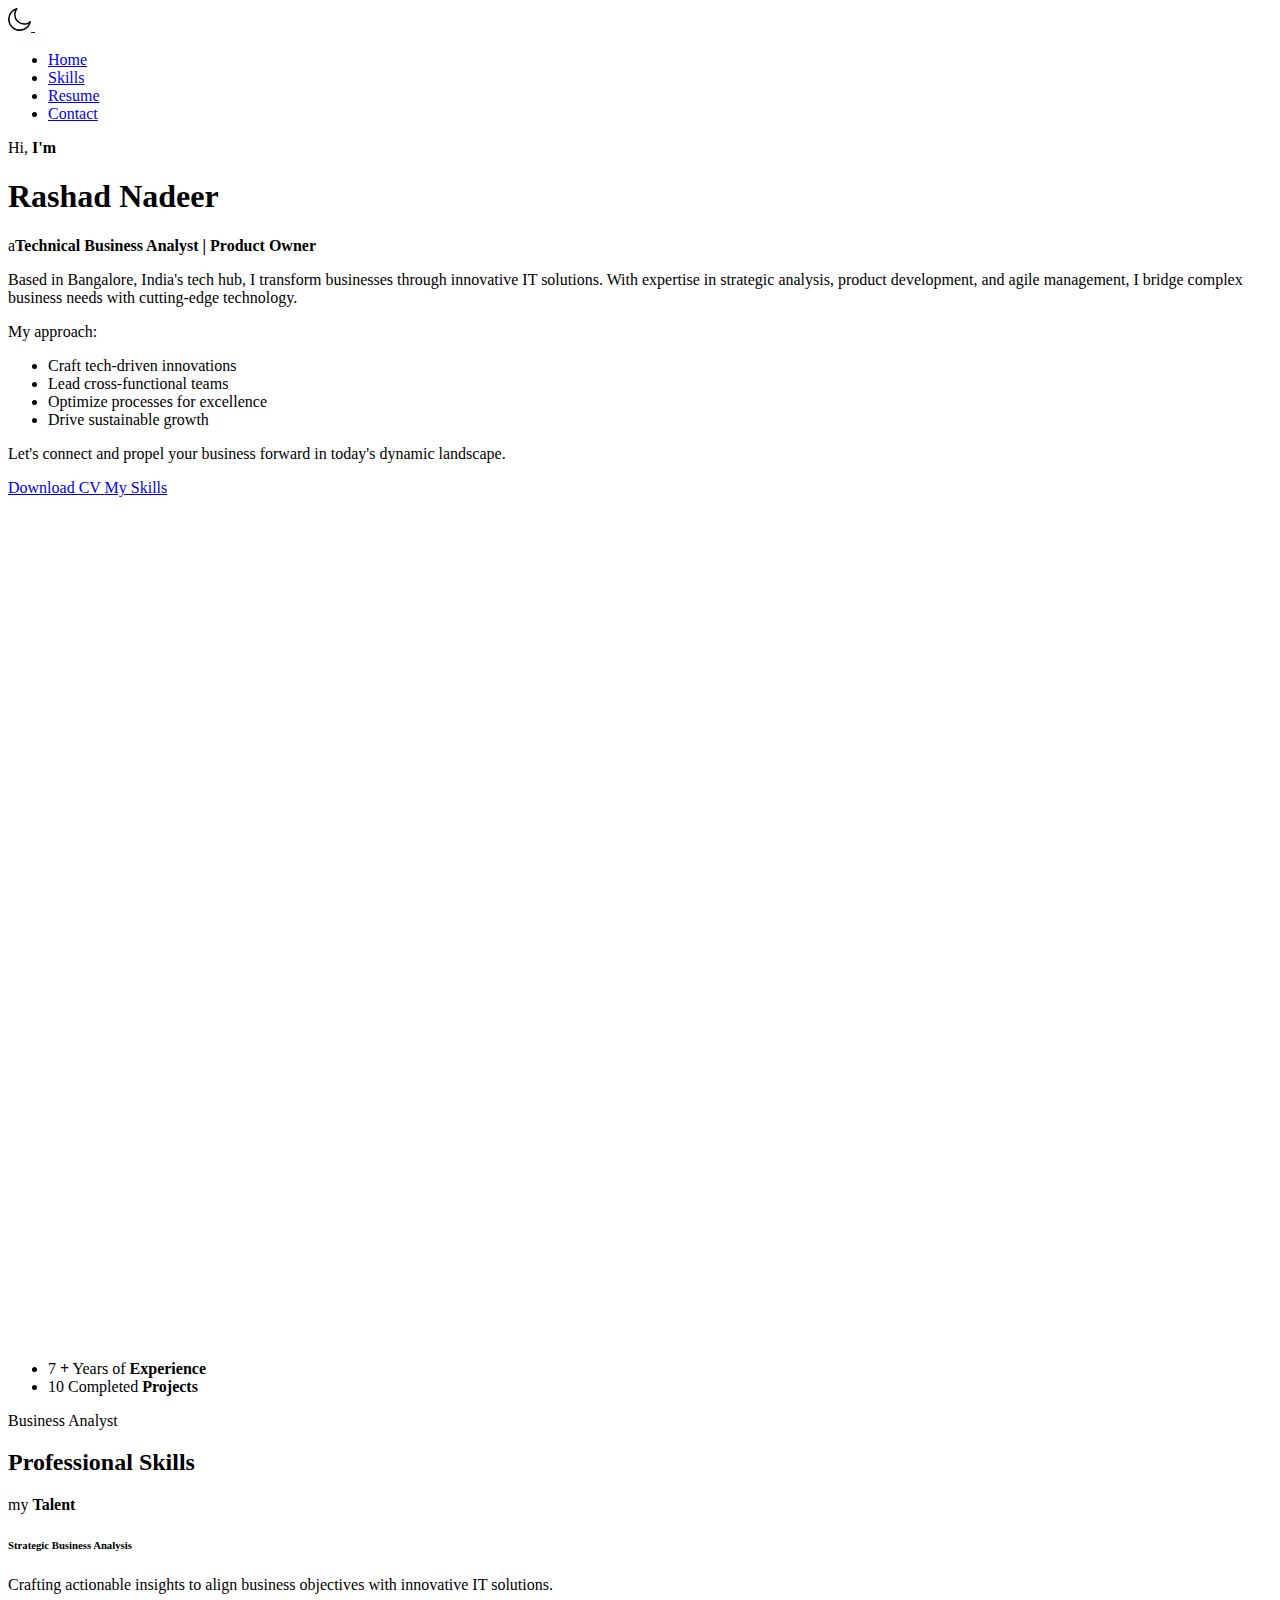
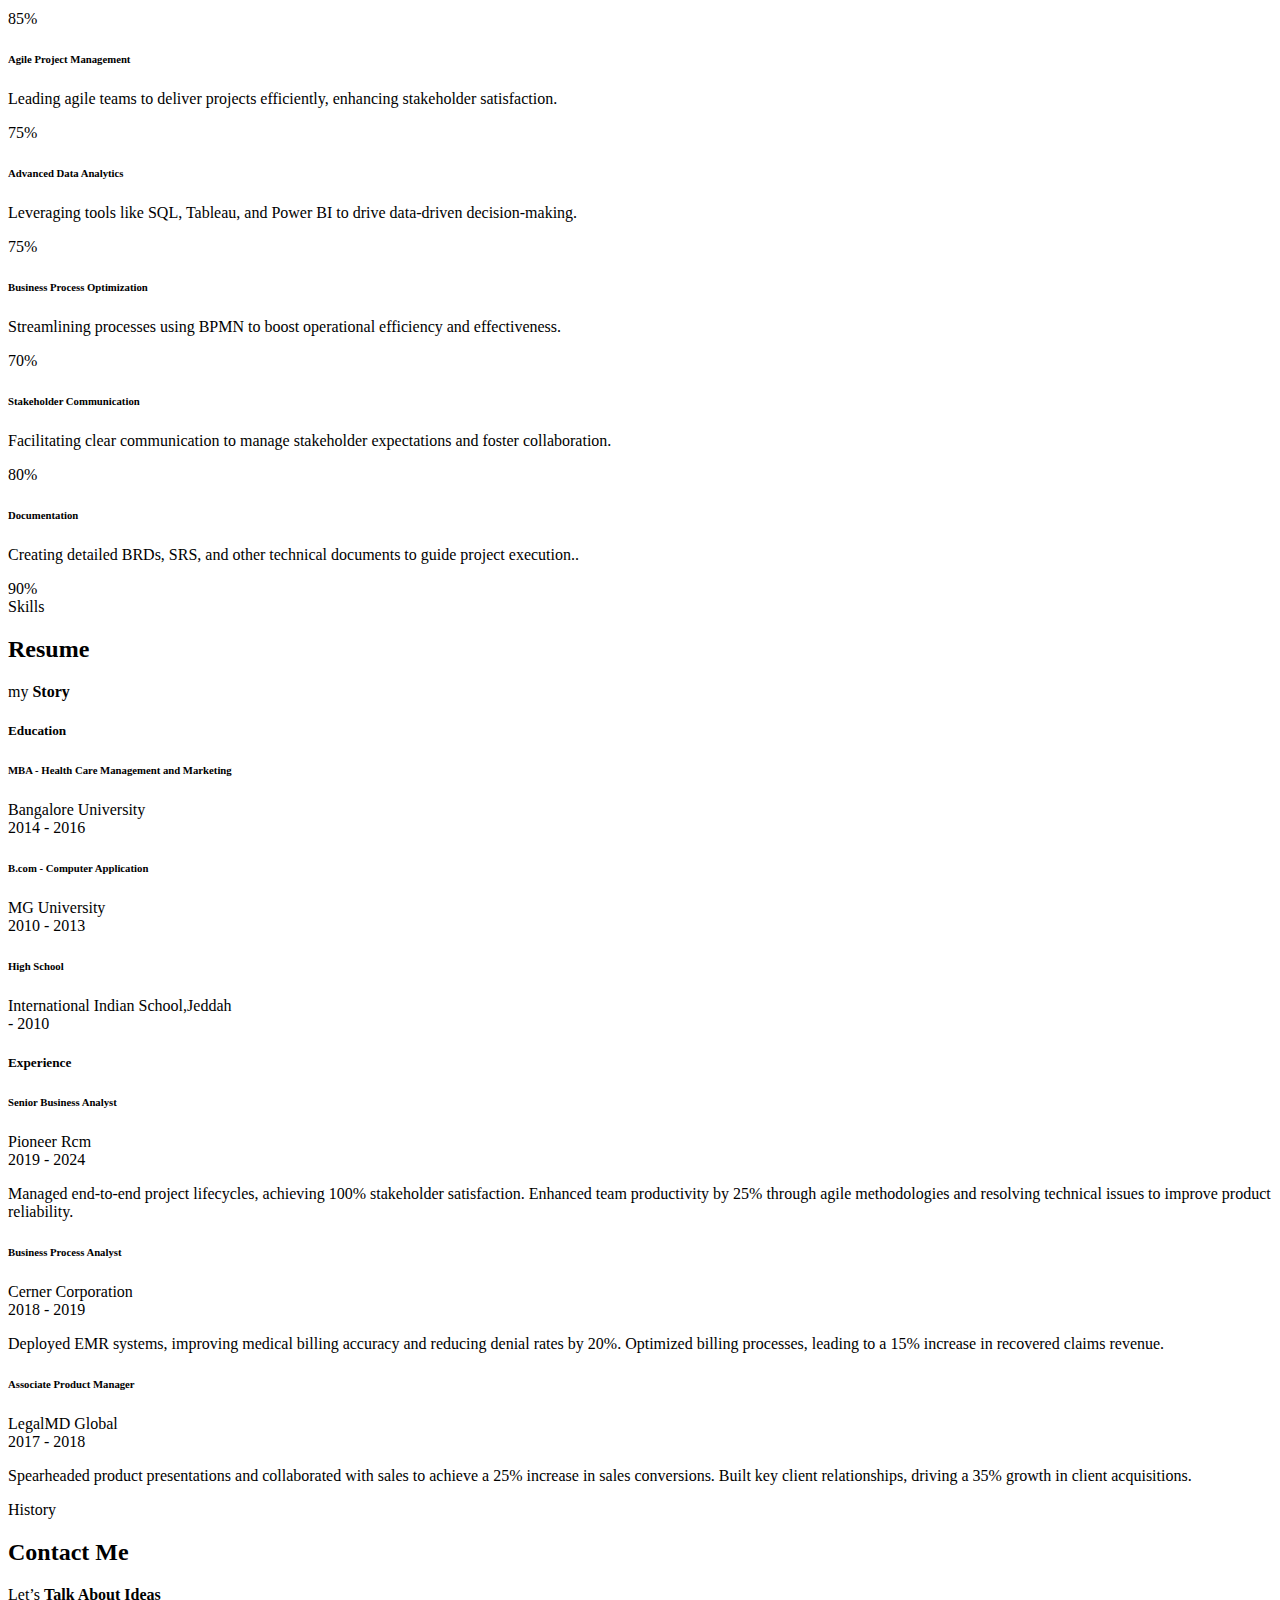
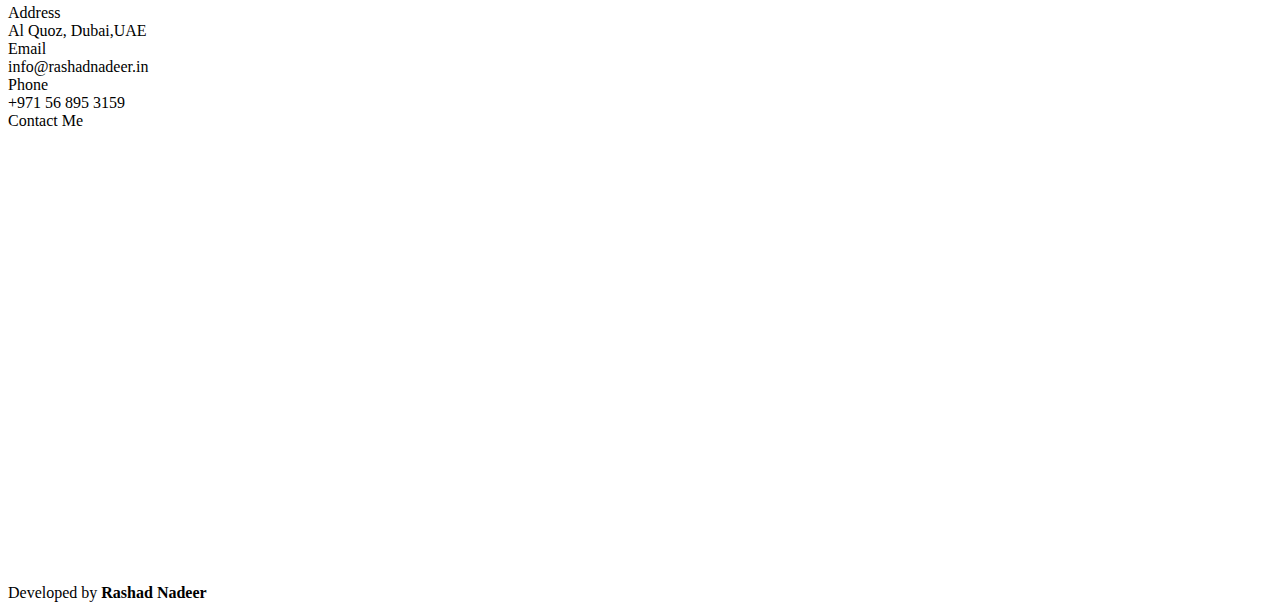
==== index.html @ 99585958 "Update index.html" ====
<!DOCTYPE html>
<html lang="en-US">
    <head>
        <!-- Meta Data -->
        <meta charset="UTF-8" />
        <meta http-equiv="X-UA-Compatible" content="IE=edge" />
        <meta name="viewport" content="width=device-width, initial-scale=1" />
		<meta name="google-site-verification" content="nrOxj96YKmZ3NoxPUbn6z-MeCSgBzSStvSXvukBNFK8" />
        <link
            rel="stylesheet"
            media="print"
            onload="this.onload=null;this.media='all';"
            id="ao_optimized_gfonts"
            href="https://fonts.googleapis.com/css?family=Jost%3A0%2C100%3B0%2C200%3B0%2C300%3B0%2C400%3B0%2C500%3B0%2C600%3B0%2C700%3B0%2C800%3B0%2C900%3B1%2C100%3B1%2C200%3B1%2C300%3B1%2C400%3B1%2C500%3B1%2C600%3B1%2C700%3B1%2C800%3B1%2C900%7CCaveat%3A400%3B500%3B600%3B700%7CRoboto%3A100%2C100italic%2C200%2C200italic%2C300%2C300italic%2C400%2C400italic%2C500%2C500italic%2C600%2C600italic%2C700%2C700italic%2C800%2C800italic%2C900%2C900italic%7CRoboto+Slab%3A100%2C100italic%2C200%2C200italic%2C300%2C300italic%2C400%2C400italic%2C500%2C500italic%2C600%2C600italic%2C700%2C700italic%2C800%2C800italic%2C900%2C900italic&amp;display=swap"
        />
        <link rel="profile" href="https://gmpg.org/xfn/11" />
        <link media="all" href="wp-content/cache/autoptimize/css/autoptimize_25d482dcd102f81dd9986758b4f0d419.css" rel="stylesheet" />
        <title>Rashad Nadeer - Senior Business Analyst | Product Owner | Dubai</title>
		<meta name="description" content="Rashad Nadeer is a leading Business Analyst in Bangalore, known for innovative solutions in data strategy and product development. Explore his journey and connect for collaboration." />
        <meta name="robots" content="max-image-preview:large" />
        <link href="https://fonts.gstatic.com/" crossorigin="anonymous" rel="preconnect" />
        <style id="classic-theme-styles-inline-css" type="text/css">
            /*! This file is auto-generated */
            .wp-block-button__link {
                color: #fff;
                background-color: #32373c;
                border-radius: 9999px;
                box-shadow: none;
                text-decoration: none;
                padding: calc(0.667em + 2px) calc(1.333em + 2px);
                font-size: 1.125em;
            }
            .wp-block-file__button {
                background: #32373c;
                color: #fff;
                text-decoration: none;
            }
        </style>
        <link rel="stylesheet" id="bslthms-advanced-btns-style-css" href="wp-content/Theme/advanced-btns/assets/style.css" type="text/css" media="all" />
        <link rel="stylesheet" id="elementor-post-7-css" href="wp-content/cache/autoptimize/css/autoptimize_single_4f865a00ffd3d82ce4476d03c33d5dc8.css" type="text/css" media="all" />
        <link rel="stylesheet" id="elementor-post-115-css" href="wp-content/cache/autoptimize/css/autoptimize_single_709d7c8305d66cae9bf28d0bc68e9b47.css" type="text/css" media="all" />
        <link rel="preconnect" href="https://fonts.gstatic.com/" crossorigin />
        <script type="text/javascript" src="wp-includes/js/jquery/jquery.min.js" id="jquery-core-js"></script>
        <link rel="EditURI" type="application/rsd+xml" title="RSD" href="xmlrpc0db0.php?rsd" />
        <meta name="generator" content="WordPress 6.3" />
        <link rel="canonical" href="index.html" />
        <link rel="shortlink" href="index.html" />
        <link rel="alternate" type="application/json+oembed" href="wp-json/oembed/1.0/embedfadd?url=https%3A%2F%2Frashadnadeer.in%2F" />
        <link rel="alternate" type="text/xml+oembed" href="wp-json/oembed/1.0/embed6e47?url=https%3A%2F%2Frashadnadeer.in%2F&amp;format=xml" />
        <meta name="description" content="Rashad Nadeer - Business Analyst" />
        <style></style>
        <meta name="generator" content="Elementor 3.15.3; features: e_dom_optimization, e_optimized_assets_loading, additional_custom_breakpoints; settings: css_print_method-external, google_font-enabled, font_display-auto" />
        <link rel="icon" href="wp-content/uploads/2023/04/cropped-ms-icon-310x310-1-32x32.png" sizes="32x32" />
        <link rel="icon" href="wp-content/uploads/2023/04/cropped-ms-icon-310x310-1-192x192.png" sizes="192x192" />
        <link rel="apple-touch-icon" href="wp-content/uploads/2023/04/cropped-ms-icon-310x310-1-180x180.png" />
        <meta name="msapplication-TileImage" content="https://rashadnadeer.in/wp-content/uploads/2023/04/cropped-ms-icon-310x310-1-270x270.png" />
    </head>
    <body class="home page-template page-template-template-layout-builder page-template-template-layout-builder-php page page-id-115 light-skin elementor-default elementor-kit-7 elementor-page elementor-page-115">
        <div class="container-page">
            <!-- Header -->
			  <div style="position: absolute; left: -9999px;">
                <a href="https://www.linkedin.com/in/rashadnadeer/" target="_blank" rel="noopener noreferrer">Connect with me on LinkedIn</a>
                <a href="https://www.facebook.com/rashad.nadeer1/" target="_blank" rel="noopener noreferrer">Connect with me on Facebook</a>
                <a href="https://www.instagram.com/rashad.nadeer/" target="_blank" rel="noopener noreferrer">Connect with me on Instagram</a>
                <a href="https://x.com/rashad_nadeer" target="_blank" rel="noopener noreferrer">Connect with me on X</a>
            </div>
            <header class="header">
                <div class="header__builder">
                    <div data-elementor-type="wp-post" data-elementor-id="91" class="elementor elementor-91">
                        <section
                            class="elementor-section elementor-top-section elementor-element elementor-element-852e3c9 elementor-section-content-middle elementor-section-full_width elementor-section-height-default elementor-section-height-default"
                            data-id="852e3c9"
                            data-element_type="section"
                        >
                            <div class="elementor-container elementor-column-gap-no">
                                <div class="elementor-column elementor-col-50 elementor-top-column elementor-element elementor-element-ab1238c" data-id="ab1238c" data-element_type="column">
                                    <div class="elementor-widget-wrap elementor-element-populated">
                                        <div class="elementor-element elementor-element-6b2395b elementor-widget elementor-widget-image" data-id="6b2395b" data-element_type="widget" data-widget_type="image.default">
                                            <div class="elementor-widget-container">
                                                <a href="index.html">
                                                    <noscript><img decoding="async" width="228" height="38" src="wp-content/uploads/2021/11/logo2.png" class="attachment-full size-full wp-image-1170" alt="" /></noscript>
                                                </a>
                                            </div>
                                        </div>
                                    </div>
                                </div>
                                <div class="elementor-column elementor-col-50 elementor-top-column elementor-element elementor-element-2c253e3" data-id="2c253e3" data-element_type="column">
                                    <div class="elementor-widget-wrap elementor-element-populated">
                                        <div
                                            class="elementor-element elementor-element-c48ea9c elementor-widget elementor-widget-luique-header-menu"
                                            data-id="c48ea9c"
                                            data-element_type="widget"
                                            data-widget_type="luique-header-menu.default"
                                        >
                                            <div class="elementor-widget-container">
                                                <!-- switcher btn -->
                                                <a href="#" class="switcher-btn">
                                                    <span class="sw-before">
                                                        <svg xmlns="http://www.w3.org/2000/svg" width="23" height="23" viewBox="0 0 23 23">
                                                            <path
                                                                id="Dark_Theme"
                                                                data-name="Dark Theme"
                                                                fill="#000"
                                                                d="M1759.46,111.076a0.819,0.819,0,0,0-.68.147,8.553,8.553,0,0,1-2.62,1.537,8.167,8.167,0,0,1-2.96.531,8.655,8.655,0,0,1-8.65-8.682,9.247,9.247,0,0,1,.47-2.864,8.038,8.038,0,0,1,1.42-2.54,0.764,0.764,0,0,0-.12-1.063,0.813,0.813,0,0,0-.68-0.148,11.856,11.856,0,0,0-6.23,4.193,11.724,11.724,0,0,0,1,15.387,11.63,11.63,0,0,0,19.55-5.553A0.707,0.707,0,0,0,1759.46,111.076Zm-4.5,6.172a10.137,10.137,0,0,1-14.29-14.145,10.245,10.245,0,0,1,3.38-2.836c-0.14.327-.29,0.651-0.41,1.006a9.908,9.908,0,0,0-.56,3.365,10.162,10.162,0,0,0,10.15,10.189,9.776,9.776,0,0,0,3.49-.62,11.659,11.659,0,0,0,1.12-.473A10.858,10.858,0,0,1,1754.96,117.248Z"
                                                                transform="translate(-1737 -98)"
                                                            />
                                                        </svg>
                                                    </span>
                                                    <span class="sw-after">
                                                        <svg xmlns="http://www.w3.org/2000/svg" width="22.22" height="22.313" viewBox="0 0 22.22 22.313">
                                                            <path
                                                                id="Light_Theme"
                                                                data-name="Light Theme"
                                                                fill="#fff"
                                                                d="M1752.49,105.511a5.589,5.589,0,0,0-3.94-1.655,5.466,5.466,0,0,0-3.94,1.655,5.61,5.61,0,0,0,3.94,9.566,5.473,5.473,0,0,0,3.94-1.653,5.643,5.643,0,0,0,1.65-3.957A5.516,5.516,0,0,0,1752.49,105.511Zm-1.06,6.85a4.1,4.1,0,0,1-5.76,0,4.164,4.164,0,0,1,0-5.788A4.083,4.083,0,0,1,1751.43,112.361Zm7.47-3.662h-2.27a0.768,0.768,0,0,0,0,1.536h2.27A0.768,0.768,0,0,0,1758.9,108.7Zm-10.35,8.12a0.777,0.777,0,0,0-.76.769v2.274a0.777,0.777,0,0,0,.76.767,0.786,0.786,0,0,0,.77-0.767v-2.274A0.786,0.786,0,0,0,1748.55,116.819Zm7.85-.531-1.62-1.624a0.745,0.745,0,0,0-1.06,0,0.758,0.758,0,0,0,0,1.063l1.62,1.625a0.747,0.747,0,0,0,1.06,0A0.759,0.759,0,0,0,1756.4,116.288ZM1748.55,98.3a0.777,0.777,0,0,0-.76.768v2.273a0.778,0.778,0,0,0,.76.768,0.787,0.787,0,0,0,.77-0.768V99.073A0.786,0.786,0,0,0,1748.55,98.3Zm7.88,3.278a0.744,0.744,0,0,0-1.06,0l-1.62,1.624a0.758,0.758,0,0,0,0,1.063,0.745,0.745,0,0,0,1.06,0l1.62-1.624A0.758,0.758,0,0,0,1756.43,101.583Zm-15.96,7.116h-2.26a0.78,0.78,0,0,0-.77.768,0.76,0.76,0,0,0,.77.768h2.26A0.768,0.768,0,0,0,1740.47,108.7Zm2.88,5.965a0.745,0.745,0,0,0-1.06,0l-1.62,1.624a0.759,0.759,0,0,0,0,1.064,0.747,0.747,0,0,0,1.06,0l1.62-1.625A0.758,0.758,0,0,0,1743.35,114.664Zm0-11.457-1.62-1.624a0.744,0.744,0,0,0-1.06,0,0.758,0.758,0,0,0,0,1.063l1.62,1.624a0.745,0.745,0,0,0,1.06,0A0.758,0.758,0,0,0,1743.35,103.207Z"
                                                                transform="translate(-1737.44 -98.313)"
                                                            />
                                                        </svg>
                                                    </span>
                                                </a>
                                                <!-- menu btn -->
                                                <a href="#" class="menu-btn"><span></span><span></span></a>
                                                <!-- Menu Full Overlay -->
                                                <div class="menu-full-overlay">
                                                    <div class="menu-full-container">
                                                        <div class="container">
                                                            <div class="row">
                                                                <div class="col-xs-12 col-sm-12 col-md-12 col-lg-12">
                                                                    <!-- menu full -->
                                                                    <div class="menu-full">
                                                                        <ul id="menu-main-menu" class="menu-full">
                                                                            <li id="menu-item-606" class="menu-item menu-item-type-custom menu-item-object-custom current-menu-item current_page_item">
                                                                                <a class="splitting-text-anim-2" data-splitting="chars" href="index.html">Home</a>
                                                                            </li>
                                                                            <li id="menu-item-1938" class="menu-item menu-item-type-custom menu-item-object-custom current-menu-item current_page_item">
                                                                                <a class="splitting-text-anim-2" data-splitting="chars" href="index.html#skills-section">Skills</a>
                                                                            </li>
                                                                            <li id="menu-item-607" class="menu-item menu-item-type-custom menu-item-object-custom current-menu-item current_page_item">
                                                                                <a class="splitting-text-anim-2" data-splitting="chars" href="index.html#resume-section">Resume</a>
                                                                            </li>
                                                                            <li id="menu-item-611" class="menu-item menu-item-type-custom menu-item-object-custom current-menu-item current_page_item">
                                                                                <a class="splitting-text-anim-2" data-splitting="chars" href="index.html#contact-section">Contact</a>
                                                                            </li>
                                                                        </ul>
                                                                    </div>                                                                 
                                                                    <div class="v-line-block"><span></span></div>
                                                                </div>
                                                            </div>
                                                        </div>
                                                    </div>
                                                    <div class="menu-overlay"></div>
                                                </div>
                                            </div>
                                        </div>
                                    </div>
                                </div>
                            </div>
                        </section>
                    </div>
                </div>
            </header>
            <!-- Wrapper -->
            <div class="wrapper">
                <div id="post-115" class="post-115 page type-page status-publish hentry">
                    <div data-elementor-type="wp-page" data-elementor-id="115" class="elementor elementor-115">
                        <section
                            class="elementor-section elementor-top-section elementor-element elementor-element-5928fe4 elementor-section-height-min-height elementor-section-content-middle lui-gradient-top elementor-section-boxed elementor-section-height-default elementor-section-items-middle"
                            data-id="5928fe4"
                            data-element_type="section"
                            id="started-section"
                        >
                            <div class="elementor-container elementor-column-gap-default">
                                <div class="elementor-column elementor-col-100 elementor-top-column elementor-element elementor-element-f7cb440" data-id="f7cb440" data-element_type="column">
                                    <div class="elementor-widget-wrap elementor-element-populated">
                                        <div
                                            class="elementor-element elementor-element-e6ecb78 v-line v-line-left elementor-widget elementor-widget-luique-hero-image"
                                            data-id="e6ecb78"
                                            data-element_type="widget"
                                            data-widget_type="luique-hero-image.default"
                                        >
                                            <div class="elementor-widget-container">
                                                <!-- Section Hero Started -->
                                                <div class="section hero-started">
                                                    <div class="content scrolla-element-anim-1 scroll-animate" data-animate="active">
                                                        <div class="titles">
                                                            <div class="lui-subtitle">
                                                                <span> Hi, <b>I'm</b> </span>
                                                            </div>
                                                            <h1 class="title splitting-text-anim-1 scroll-animate" data-splitting="chars" data-animate="active">
                                                                <span> <b>Rashad</b> Nadeer </span>
                                                            </h1>
                                                            <div class="label lui-subtitle">a<strong>Technical Business Analyst | Product Owner</strong></div>
                                                        </div>
																<div class="description">
																<p>
																	Based in Bangalore, India's tech hub, I transform businesses through innovative IT solutions. With expertise in strategic analysis, product development, and agile management, I bridge complex business needs with cutting-edge technology.
																</p>
																<p>
																	My approach:
																</p>
																<ul>
																	<li>Craft tech-driven innovations</li>
																	<li>Lead cross-functional teams</li>
																	<li>Optimize processes for excellence</li>
																	<li>Drive sustainable growth</li>
																</ul>
																<p>
																	Let's connect and propel your business forward in today's dynamic landscape.
																</p>
															</div>
																<div class="bts">
                                                            <a target="_blank" href="wp-content/uploads/2022/10/Rashad Nadeer_Business Analyst_Resume_7yrs.pdf" class="btn"> <span>Download CV</span> </a>
                                                            <a href="#skills-section" class="btn-lnk"> My Skills </a>
                                                        </div>
                                                    </div>
                                                    <div class="slide scrolla-element-anim-1 scroll-animate" data-animate="active">
                                                        <noscript><img decoding="async" src="wp-content/uploads/2022/09/profile2.png" alt="&lt;b&gt;Zoé&lt;/b&gt; Miller" /></noscript>
                                                        <img
                                                            class="lazyload"
                                                            decoding="async"
                                                            src="data:image/svg+xml,%3Csvg%20xmlns=%22http://www.w3.org/2000/svg%22%20viewBox=%220%200%20210%20140%22%3E%3C/svg%3E"
                                                            data-src="wp-content/uploads/2022/09/profile2.png"
                                                            alt="&lt;b&gt;Zoé&lt;/b&gt; Miller"
                                                        />
                                                        <span class="circle circle-1"></span>
                                                        <span
                                                            class="lazyload circle img-1"
                                                            data-bg="https://rashadnadeer.in/wp-content/uploads/2022/09/pat-1.png"
                                                            style="background-image: url(data:image/svg+xml,%3Csvg%20xmlns=%22http://www.w3.org/2000/svg%22%20viewBox=%220%200%20500%20300%22%3E%3C/svg%3E);"
                                                        ></span>
                                                        <span
                                                            class="lazyload circle img-2"
                                                            data-bg="https://rashadnadeer.in/wp-content/uploads/2022/09/pat-2.png"
                                                            style="background-image: url(data:image/svg+xml,%3Csvg%20xmlns=%22http://www.w3.org/2000/svg%22%20viewBox=%220%200%20500%20300%22%3E%3C/svg%3E);"
                                                        ></span>
                                                        <span
                                                            class="lazyload circle img-3"
                                                            data-bg="https://rashadnadeer.in/wp-content/uploads/2022/09/pat-2.png"
                                                            style="background-image: url(data:image/svg+xml,%3Csvg%20xmlns=%22http://www.w3.org/2000/svg%22%20viewBox=%220%200%20500%20300%22%3E%3C/svg%3E);"
                                                        ></span>
                                                        <div class="info-list">
                                                            <ul>
                                                                <li>
                                                                    <span class="num">7 <strong>+</strong></span> <span class="value">Years of <strong>Experience</strong></span>
                                                                </li>
                                                                <li>
                                                                    <span class="num">10</span> <span class="value">Completed <strong>Projects</strong></span>
                                                                </li>
                                                            </ul>
                                                        </div>
                                                    </div>
                                                </div>
                                            </div>
                                        </div>
                                        <div
                                            class="elementor-element elementor-element-1d7818b elementor-absolute elementor-widget elementor-widget-luique-bgtitle"
                                            data-id="1d7818b"
                                            data-element_type="widget"
                                            data-settings='{"_position":"absolute"}'
                                            data-widget_type="luique-bgtitle.default"
                                        >
                                            <div class="elementor-widget-container">
                                                <div class="lui-bgtitle"><span> Business Analyst </span></div>
                                            </div>
                                        </div>
                                    </div>
                                </div>
                            </div>
                        </section>
						<section
                            class="elementor-section elementor-top-section elementor-element elementor-element-c5eed56 elementor-section-full_width lui-gradient-center elementor-section-height-default elementor-section-height-default"
                            data-id="c5eed56"
                            data-element_type="section"
                            id="skills-section"
                        >
                            <div class="elementor-container elementor-column-gap-no">
                                <div class="elementor-column elementor-col-100 elementor-top-column elementor-element elementor-element-b550ade" data-id="b550ade" data-element_type="column">
                                    <div class="elementor-widget-wrap elementor-element-populated">
                                        <section
                                            class="elementor-section elementor-inner-section elementor-element elementor-element-5679044 elementor-section-boxed elementor-section-height-default elementor-section-height-default"
                                            data-id="5679044"
                                            data-element_type="section"
                                        >
                                            <div class="elementor-container elementor-column-gap-default">
                                                <div class="elementor-column elementor-col-100 elementor-inner-column elementor-element elementor-element-e1e8420" data-id="e1e8420" data-element_type="column">
                                                    <div class="elementor-widget-wrap elementor-element-populated">
                                                        <div
                                                            class="elementor-element elementor-element-1d04a55 elementor-widget elementor-widget-luique-section-heading"
                                                            data-id="1d04a55"
                                                            data-element_type="widget"
                                                            data-widget_type="luique-section-heading.default"
                                                        >
                                                            <div class="elementor-widget-container">
                                                                <!-- Section Heading -->
                                                                <div class="m-titles">
                                                                    <h2 class="m-title splitting-text-anim-1 scroll-animate" data-splitting="words" data-animate="active"><span> Professional Skills </span></h2>
                                                                    <div class="m-subtitle splitting-text-anim-1 scroll-animate" data-splitting="words" data-animate="active">
                                                                        <span> my <b>Talent</b> </span>
                                                                    </div>
                                                                </div>
                                                            </div>
                                                        </div>
                                                    </div>
                                                </div>
                                            </div>
                                        </section>
                                        <section
                                            class="elementor-section elementor-inner-section elementor-element elementor-element-6f48272 v-line v-line-left elementor-section-boxed elementor-section-height-default elementor-section-height-default"
                                            data-id="6f48272"
                                            data-element_type="section"
                                        >
                                            <div class="elementor-container elementor-column-gap-custom">
                                                <div class="elementor-column elementor-col-33 elementor-inner-column elementor-element elementor-element-2fe5eab" data-id="2fe5eab" data-element_type="column">
                                                    <div class="elementor-widget-wrap elementor-element-populated">
                                                        <div
                                                            class="elementor-element elementor-element-acf98dc elementor-widget elementor-widget-luique-skills"
                                                            data-id="acf98dc"
                                                            data-element_type="widget"
                                                            data-widget_type="luique-skills.default"
                                                        >
                                                            <div class="elementor-widget-container">
                                                                <!-- Skills -->
                                                                <div class="skills-items">
																	<div class="skills-item scrolla-element-anim-1 scroll-animate" data-animate="active">
																		<h6 class="name"><span> Strategic Business Analysis </span></h6>
																		<div class="text">
																			<div><p>Crafting actionable insights to align business objectives with innovative IT solutions.</p></div>
																		</div>
																		<div class="dots">
																			<div class="dot" style="width: 85%;"><span></span></div>
																		</div>
																		<div class="value">
																			<span class="num">85<span>%</span></span>
																		</div>
																	</div>
																	<div class="skills-item scrolla-element-anim-1 scroll-animate" data-animate="active">
																		<h6 class="name"><span> Agile Project Management </span></h6>
																		<div class="text">
																			<div><p>Leading agile teams to deliver projects efficiently, enhancing stakeholder satisfaction.</p></div>
																		</div>
																		<div class="dots">
																			<div class="dot" style="width: 75%;"><span></span></div>
																		</div>
																		<div class="value">
																			<span class="num">75<span>%</span></span>
																		</div>
																	</div>
																</div>
                                                            </div>
                                                        </div>
                                                    </div>
                                                </div>
                                                <div class="elementor-column elementor-col-33 elementor-inner-column elementor-element elementor-element-c5d3613" data-id="c5d3613" data-element_type="column">
                                                    <div class="elementor-widget-wrap elementor-element-populated">
                                                        <div
                                                            class="elementor-element elementor-element-9959a83 elementor-widget elementor-widget-luique-skills"
                                                            data-id="9959a83"
                                                            data-element_type="widget"
                                                            data-widget_type="luique-skills.default"
                                                        >
                                                            <div class="elementor-widget-container">
																<!-- Skills -->
																<div class="skills-items">
																	<div class="skills-item scrolla-element-anim-1 scroll-animate" data-animate="active">
																		<h6 class="name"><span> Advanced Data Analytics </span></h6>
																		<div class="text">
																			<div><p>Leveraging tools like SQL, Tableau, and Power BI to drive data-driven decision-making.</p></div>
																		</div>
																		<div class="dots">
																			<div class="dot" style="width: 75%;"><span></span></div>
																		</div>
																		<div class="value">
																			<span class="num">75<span>%</span></span>
																		</div>
																	</div>
																	<div class="skills-item scrolla-element-anim-1 scroll-animate" data-animate="active">
																		<h6 class="name"><span> Business Process Optimization </span></h6>
																		<div class="text">
																			<div><p>Streamlining processes using BPMN to boost operational efficiency and effectiveness.</p></div>
																		</div>
																		<div class="dots">
																			<div class="dot" style="width: 70%;"><span></span></div>
																		</div>
																		<div class="value">
																			<span class="num">70<span>%</span></span>
																		</div>
																	</div>
																</div>
															</div>
															
                                                        </div>
                                                    </div>
                                                </div>
                                                <div class="elementor-column elementor-col-33 elementor-inner-column elementor-element elementor-element-9d8cd25" data-id="9d8cd25" data-element_type="column">
                                                    <div class="elementor-widget-wrap elementor-element-populated">
                                                        <div
                                                            class="elementor-element elementor-element-c071cce elementor-widget elementor-widget-luique-skills"
                                                            data-id="c071cce"
                                                            data-element_type="widget"
                                                            data-widget_type="luique-skills.default"
                                                        >
                                                            <div class="elementor-widget-container">
																<!-- Skills -->
																<div class="skills-items">
																	<div class="skills-item scrolla-element-anim-1 scroll-animate" data-animate="active">
																		<h6 class="name"><span> Stakeholder Communication </span></h6>
																		<div class="text">
																			<div><p>Facilitating clear communication to manage stakeholder expectations and foster collaboration.</p></div>
																		</div>
																		<div class="dots">
																			<div class="dot" style="width: 80%;"><span></span></div>
																		</div>
																		<div class="value">
																			<span class="num">80<span>%</span></span>
																		</div>
																	</div>
																	<div class="skills-item scrolla-element-anim-1 scroll-animate" data-animate="active">
																		<h6 class="name"><span> Documentation </span></h6>
																		<div class="text">
																			<div><p>Creating detailed BRDs, SRS, and other technical documents to guide project execution..</p></div>
																		</div>
																		<div class="dots">
																			<div class="dot" style="width: 90%;"><span></span></div>
																		</div>
																		<div class="value">
																			<span class="num">90<span>%</span></span>
																		</div>
																	</div>
																</div>
															</div>	
                                                        </div>
                                                    </div>
                                                </div>
                                            </div>
                                        </section>
                                        <div class="elementor-element elementor-element-64dfb76 elementor-widget elementor-widget-luique-bgtitle" data-id="64dfb76" data-element_type="widget" data-widget_type="luique-bgtitle.default">
                                            <div class="elementor-widget-container">
                                                <div class="lui-bgtitle"><span> Skills </span></div>
                                            </div>
                                        </div>
                                    </div>
                                </div>
                            </div>
                        </section>
                        <section
                            class="elementor-section elementor-top-section elementor-element elementor-element-9448ad8 elementor-section-full_width lui-gradient-top elementor-section-height-default elementor-section-height-default"
                            data-id="9448ad8"
                            data-element_type="section"
                            id="works-section"
                        >
                        </section>  
                        <section
                            class="elementor-section elementor-top-section elementor-element elementor-element-0812a25 elementor-section-full_width lui-gradient-bottom elementor-section-height-default elementor-section-height-default"
                            data-id="0812a25"
                            data-element_type="section"
                            id="resume-section"
                        >
                            <div class="elementor-container elementor-column-gap-no">
                                <div class="elementor-column elementor-col-100 elementor-top-column elementor-element elementor-element-e0cfaf1" data-id="e0cfaf1" data-element_type="column">
                                    <div class="elementor-widget-wrap elementor-element-populated">
                                        <section
                                            class="elementor-section elementor-inner-section elementor-element elementor-element-097baec elementor-section-boxed elementor-section-height-default elementor-section-height-default"
                                            data-id="097baec"
                                            data-element_type="section"
                                        >
                                            <div class="elementor-container elementor-column-gap-default">
                                                <div class="elementor-column elementor-col-100 elementor-inner-column elementor-element elementor-element-c2b1cc1" data-id="c2b1cc1" data-element_type="column">
                                                    <div class="elementor-widget-wrap elementor-element-populated">
                                                        <div
                                                            class="elementor-element elementor-element-1731d1b elementor-widget elementor-widget-luique-section-heading"
                                                            data-id="1731d1b"
                                                            data-element_type="widget"
                                                            data-widget_type="luique-section-heading.default"
                                                        >
                                                            <div class="elementor-widget-container">
                                                                <!-- Section Heading -->
                                                                <div class="m-titles">
                                                                    <h2 class="m-title splitting-text-anim-1 scroll-animate" data-splitting="words" data-animate="active"><span> Resume </span></h2>
                                                                    <div class="m-subtitle splitting-text-anim-1 scroll-animate" data-splitting="words" data-animate="active">
                                                                        <span> my <b>Story</b> </span>
                                                                    </div>
                                                                </div>
                                                            </div>
                                                        </div>
                                                    </div>
                                                </div>
                                            </div>
                                        </section>
                                        <section
                                            class="elementor-section elementor-inner-section elementor-element elementor-element-7994a41 v-line v-line-left elementor-section-boxed elementor-section-height-default elementor-section-height-default"
                                            data-id="7994a41"
                                            data-element_type="section"
                                        >
                                            <div class="elementor-container elementor-column-gap-custom">
                                                <div class="elementor-column elementor-col-50 elementor-inner-column elementor-element elementor-element-9ef002f" data-id="9ef002f" data-element_type="column">
                                                    <div class="elementor-widget-wrap elementor-element-populated">
                                                        <div
                                                            class="elementor-element elementor-element-fddc017 elementor-widget elementor-widget-luique-history"
                                                            data-id="fddc017"
                                                            data-element_type="widget"
                                                            data-widget_type="luique-history.default"
                                                        >
                                                            <div class="elementor-widget-container">
                                                                <!-- History -->
                                                                <h5 class="history-title scrolla-element-anim-1 scroll-animate" data-animate="active"><span> Education </span></h5>
                                                                <div class="history-items">
                                                                    <div class="history-item lui-collapse-item opened scrolla-element-anim-1 scroll-animate" data-animate="active">
                                                                        <h6 class="name lui-collapse-btn active"><span> MBA - Health Care Management and Marketing  </span></h6>
                                                                        <div class="history-content">
                                                                            <div class="subname"><span> Bangalore University</span></div>
                                                                            <div class="date lui-subtitle"><span> 2014 - 2016 </span></div>
                                                                           
                                                                        </div>
                                                                    </div>
                                                                    <div class="history-item lui-collapse-item scrolla-element-anim-1 scroll-animate" data-animate="active">
                                                                        <h6 class="name lui-collapse-btn"><span> B.com - Computer Application </span></h6>
                                                                        <div class="history-content">
                                                                            <div class="subname"><span> MG University </span></div>
                                                                            <div class="date lui-subtitle"><span> 2010 - 2013 </span></div>
                                                                            
                                                                        </div>
                                                                    </div>
                                                                    <div class="history-item lui-collapse-item scrolla-element-anim-1 scroll-animate" data-animate="active">
                                                                        <h6 class="name lui-collapse-btn"><span> High School </span></h6>
                                                                        <div class="history-content">
                                                                            <div class="subname"><span> International Indian School,Jeddah  </span></div>
                                                                            <div class="date lui-subtitle"><span> - 2010 </span></div>
                                                                            
                                                                        </div>
                                                                    </div>
                                                                </div>
                                                            </div>
                                                        </div>
                                                    </div>
                                                </div>
                                                <div class="elementor-column elementor-col-50 elementor-inner-column elementor-element elementor-element-900c59c" data-id="900c59c" data-element_type="column">
                                                    <div class="elementor-widget-wrap elementor-element-populated">
                                                        <div
                                                            class="elementor-element elementor-element-d6ff03d elementor-widget elementor-widget-luique-history"
                                                            data-id="d6ff03d"
                                                            data-element_type="widget"
                                                            data-widget_type="luique-history.default"
                                                        >
                                                            <div class="elementor-widget-container">
                                                                <!-- History -->
                                                                <h5 class="history-title scrolla-element-anim-1 scroll-animate" data-animate="active"><span> Experience </span></h5>
                                                               <div class="history-items">
																	<div class="history-item lui-collapse-item scrolla-element-anim-1 scroll-animate" data-animate="active">
																		<h6 class="name lui-collapse-btn"><span> Senior Business Analyst </span></h6>
																		<div class="history-content">
																			<div class="subname"><span> Pioneer Rcm </span></div>
																			<div class="date lui-subtitle"><span> 2019 - 2024  </span></div>
																			<div class="text">
																				<div><p>Managed end-to-end project lifecycles, achieving 100% stakeholder satisfaction. Enhanced team productivity by 25% through agile methodologies and resolving technical issues to improve product reliability.</p></div>
																			</div>
																		</div>
																	</div>
																	<div class="history-item lui-collapse-item scrolla-element-anim-1 scroll-animate" data-animate="active">
																		<h6 class="name lui-collapse-btn"><span> Business Process Analyst </span></h6>
																		<div class="history-content">
																			<div class="subname"><span> Cerner Corporation </span></div>
																			<div class="date lui-subtitle"><span> 2018 - 2019  </span></div>
																			<div class="text">
																				<div><p>Deployed EMR systems, improving medical billing accuracy and reducing denial rates by 20%. Optimized billing processes, leading to a 15% increase in recovered claims revenue.</p></div>
																			</div>
																		</div>
																	</div>
																	<div class="history-item lui-collapse-item scrolla-element-anim-1 scroll-animate" data-animate="active">
																		<h6 class="name lui-collapse-btn"><span> Associate Product Manager </span></h6>
																		<div class="history-content">
																			<div class="subname"><span> LegalMD Global </span></div>
																			<div class="date lui-subtitle"><span> 2017 - 2018  </span></div>
																			<div class="text">
																				<div><p>Spearheaded product presentations and collaborated with sales to achieve a 25% increase in sales conversions. Built key client relationships, driving a 35% growth in client acquisitions.</p></div>
																			</div>
																		</div>
																	</div>
																</div>
                                                            </div>
                                                        </div>
                                                    </div>
                                                </div>
                                            </div>
                                        </section>
                                        <div class="elementor-element elementor-element-2fae71e elementor-widget elementor-widget-luique-bgtitle" data-id="2fae71e" data-element_type="widget" data-widget_type="luique-bgtitle.default">
                                            <div class="elementor-widget-container">
                                                <div class="lui-bgtitle"><span> History </span></div>
                                            </div>
                                        </div>
                                    </div>
                                </div>
                            </div>
                        </section>
                        <section
                            class="elementor-section elementor-top-section elementor-element elementor-element-118ec8a elementor-section-full_width lui-gradient-bottom elementor-section-height-default elementor-section-height-default"
                            data-id="118ec8a"
                            data-element_type="section"
                            id="contact-section"
                        >
                            <div class="elementor-container elementor-column-gap-no">
                                <div class="elementor-column elementor-col-100 elementor-top-column elementor-element elementor-element-506c0e9" data-id="506c0e9" data-element_type="column">
                                    <div class="elementor-widget-wrap elementor-element-populated">
                                        <section
                                            class="elementor-section elementor-inner-section elementor-element elementor-element-233590c elementor-section-boxed elementor-section-height-default elementor-section-height-default"
                                            data-id="233590c"
                                            data-element_type="section"
                                        >
                                            <div class="elementor-container elementor-column-gap-default">
                                                <div class="elementor-column elementor-col-100 elementor-inner-column elementor-element elementor-element-d5466f4" data-id="d5466f4" data-element_type="column">
                                                    <div class="elementor-widget-wrap elementor-element-populated">
                                                        <div
                                                            class="elementor-element elementor-element-b649168 elementor-widget elementor-widget-luique-section-heading"
                                                            data-id="b649168"
                                                            data-element_type="widget"
                                                            data-widget_type="luique-section-heading.default"
                                                        >
                                                            <div class="elementor-widget-container">
                                                                <!-- Section Heading -->
                                                                <div class="m-titles">
                                                                    <h2 class="m-title splitting-text-anim-1 scroll-animate" data-splitting="words" data-animate="active"><span> Contact Me </span></h2>
                                                                    <div class="m-subtitle splitting-text-anim-1 scroll-animate" data-splitting="words" data-animate="active">
                                                                        <span> Let’s <b>Talk About Ideas</b> </span>
                                                                    </div>
                                                                </div>
                                                            </div>
                                                        </div>
                                                    </div>
                                                </div>
                                            </div>
                                        </section>
                                        <section
                                            class="elementor-section elementor-inner-section elementor-element elementor-element-ab9ee99 v-line v-line-left elementor-section-boxed elementor-section-height-default elementor-section-height-default"
                                            data-id="ab9ee99"
                                            data-element_type="section"
                                        >
                                            <div class="elementor-container elementor-column-gap-default">
                                                <div class="elementor-column elementor-col-50 elementor-inner-column elementor-element elementor-element-1bb439c" data-id="1bb439c" data-element_type="column">
                                                    <div class="elementor-widget-wrap elementor-element-populated">
                                                        <div
                                                            class="elementor-element elementor-element-1b8e289 elementor-widget elementor-widget-luique-about-numbers"
                                                            data-id="1b8e289"
                                                            data-element_type="widget"
                                                            data-widget_type="luique-about-numbers.default"
                                                        >
                                                            <div class="elementor-widget-container">
                                                                <!-- Section contact info -->
                                                                <div class="numbers-items">
                                                                    <div class="numbers-item scrolla-element-anim-1 scroll-animate" data-animate="active">
                                                                        <div class="icon"><i aria-hidden="true" class="far fa-map"></i></div>
                                                                        <div class="title"><span> Address </span></div>
                                                                        <div class="lui-text"><span> Al Quoz, Dubai,UAE </span></div>
                                                                    </div>
                                                                    <div class="numbers-item scrolla-element-anim-1 scroll-animate" data-animate="active">
                                                                        <div class="icon"><i aria-hidden="true" class="far fa-envelope"></i></div>
                                                                        <div class="title"><span> Email </span></div>
                                                                        <div class="lui-text"><span> info@rashadnadeer.in </span></div>
                                                                    </div>
                                                                    <div class="numbers-item scrolla-element-anim-1 scroll-animate" data-animate="active">
                                                                        <div class="icon"><i aria-hidden="true" class="far fa-address-book"></i></div>
                                                                        <div class="title"><span> Phone </span></div>
                                                                        <div class="lui-text"><span> +971 56 895 3159 </span></div>
                                                                    </div>
                                                                </div>
                                                            </div>
                                                        </div>
                                                    </div>
                                                </div>
                                            </div>
                                        </section>
                                        <div class="elementor-element elementor-element-c4eec92 elementor-widget elementor-widget-luique-bgtitle" data-id="c4eec92" data-element_type="widget" data-widget_type="luique-bgtitle.default">
                                            <div class="elementor-widget-container">
                                                <div class="lui-bgtitle"><span> Contact Me </span></div>
                                            </div>
                                        </div>
                                    </div>
                                </div>
                            </div>
                        </section>
                        <section
                            class="elementor-section elementor-top-section elementor-element elementor-element-440dceb elementor-section-full_width elementor-section-height-default elementor-section-height-default"
                            data-id="440dceb"
                            data-element_type="section"
                        >
                            <div class="elementor-container elementor-column-gap-no">
                                <div class="elementor-column elementor-col-100 elementor-top-column elementor-element elementor-element-f7384a5" data-id="f7384a5" data-element_type="column">
                                    <div class="elementor-widget-wrap elementor-element-populated">
                                        <div class="elementor-element elementor-element-ac640fe elementor-widget elementor-widget-google_maps" data-id="ac640fe" data-element_type="widget" data-widget_type="google_maps.default">
                                            <div class="elementor-widget-container">
                                                <div class="elementor-custom-embed">
                                                    <iframe 
														src="https://www.google.com/maps/embed?pb=!1m18!1m12!1m3!1d14442.15724125077!2d55.263892762705765!3d25.185028911470074!2m3!1f0!2f0!3f0!3m2!1i1024!2i768!4f13.1!3m3!1m2!1s0x3e5f682def25f457%3A0x3dd4c4097970950e!2sBusiness%20Bay%20-%20Dubai%20-%20United%20Arab%20Emirates!5e0!3m2!1sen!2suk!4v1725010303923!5m2!1sen!2suk"
														width="600"
														height="450"
														style="border:0;"
														allowfullscreen=""
														loading="lazy"
														referrerpolicy="no-referrer-when-downgrade"
														title="Business Bay - Dubai, United Arab Emirates"
														aria-label="Business Bay - Dubai, United Arab Emirates"
													></iframe>
                                                </div>
                                            </div>
                                        </div>
                                    </div>
                                </div>
                            </div>
                        </section>
                    </div>
                </div>
                <!-- #post-115 -->
            </div>
            <!-- Footer -->
            <div class="footer">
                <div class="footer__builder">
                    <div data-elementor-type="wp-post" data-elementor-id="148" class="elementor elementor-148">
                        <section
                            class="elementor-section elementor-top-section elementor-element elementor-element-2292e97 elementor-section-content-middle elementor-section-boxed elementor-section-height-default elementor-section-height-default"
                            data-id="2292e97"
                            data-element_type="section"
                        >
                            <div class="elementor-container elementor-column-gap-default">
                                <div class="elementor-column elementor-col-33 elementor-top-column elementor-element elementor-element-1b638f0" data-id="1b638f0" data-element_type="column">
                                    <div class="elementor-widget-wrap elementor-element-populated">
                                        <div
                                            class="elementor-element elementor-element-2cc9b55 elementor-widget elementor-widget-luique-social-links"
                                            data-id="2cc9b55"
                                            data-element_type="widget"
                                            data-widget_type="luique-social-links.default"
                                        >
                                            <div class="elementor-widget-container">
                                            </div>
                                        </div>
                                    </div>
                                </div>
                                <div class="elementor-column elementor-col-33 elementor-top-column elementor-element elementor-element-1c9b303" data-id="1c9b303" data-element_type="column">
                                    <div class="elementor-widget-wrap elementor-element-populated">
                                        <div class="elementor-element elementor-element-c385779 elementor-widget elementor-widget-luique-copyright" data-id="c385779" data-element_type="widget" data-widget_type="luique-copyright.default">
                                            <div class="elementor-widget-container">
                                                <div class="copyright-text scrolla-element-anim-1 scroll-animate" data-animate="active">
                                                </div>
                                            </div>
                                        </div>
                                    </div>
                                </div>
                                <div class="elementor-column elementor-col-33 elementor-top-column elementor-element elementor-element-2e4ce90" data-id="2e4ce90" data-element_type="column">
                                    <div class="elementor-widget-wrap elementor-element-populated">
                                        <div class="elementor-element elementor-element-8b314e8 elementor-widget elementor-widget-luique-copyright" data-id="8b314e8" data-element_type="widget" data-widget_type="luique-copyright.default">
                                            <div class="elementor-widget-container">
                                                <div class="copyright-text scrolla-element-anim-1 scroll-animate" data-animate="active">
                                                    <div>Developed by <strong>Rashad Nadeer </strong></div>
                                                </div>
                                            </div>
                                        </div>
                                    </div>
                                </div>
                            </div>
                        </section>
                    </div>
                </div>
            </div>
        </div>
        <!-- cursor -->
        <div class="cursor"></div>
        <noscript>
            <style>
                .lazyload {
                    display: none;
                }
            </style>
        </noscript>
        <script data-noptimize="1">
            window.lazySizesConfig = window.lazySizesConfig || {};
            window.lazySizesConfig.loadMode = 1;
        </script>
        <script async data-noptimize="1" src="wp-content/plugins/autoptimize/classes/external/js/lazysizes.min.js"></script>
        <link rel="stylesheet" id="elementor-post-91-css" href="wp-content/cache/autoptimize/css/autoptimize_single_554b31d314ed89bcc55fd8a8ca8ad496.css" type="text/css" media="all" />
        <link rel="stylesheet" id="elementor-post-148-css" href="wp-content/cache/autoptimize/css/autoptimize_single_2e7a2717cbb6e8c8ebba5ec392e55dd5.css" type="text/css" media="all" />
        <script type="text/javascript" src="wp-content/Theme/advanced-btns/assets/script.js" id="bslthms-advanced-btns-script-js"></script>
        <script id="luique-rrssb-js-after" type="text/javascript">
            jQuery(document).ready(function ($) {
                $(".social-share").rrssb({ title: "Home", url: "https://rashadnadeer.in/" });
            });
        </script>
        <script id="elementor-frontend-js-before" type="text/javascript">
            var elementorFrontendConfig = {
                environmentMode: { edit: false, wpPreview: false, isScriptDebug: false },
                i18n: {
                    shareOnFacebook: "Share on Facebook",
                    shareOnTwitter: "Share on Twitter",
                    pinIt: "Pin it",
                    download: "Download",
                    downloadImage: "Download image",
                    fullscreen: "Fullscreen",
                    zoom: "Zoom",
                    share: "Share",
                    playVideo: "Play Video",
                    previous: "Previous",
                    next: "Next",
                    close: "Close",
                    a11yCarouselWrapperAriaLabel: "Carousel | Horizontal scrolling: Arrow Left & Right",
                    a11yCarouselPrevSlideMessage: "Previous slide",
                    a11yCarouselNextSlideMessage: "Next slide",
                    a11yCarouselFirstSlideMessage: "This is the first slide",
                    a11yCarouselLastSlideMessage: "This is the last slide",
                    a11yCarouselPaginationBulletMessage: "Go to slide",
                },
                is_rtl: false,
                breakpoints: { xs: 0, sm: 480, md: 768, lg: 1025, xl: 1440, xxl: 1600 },
                responsive: {
                    breakpoints: {
                        mobile: { label: "Mobile Portrait", value: 767, default_value: 767, direction: "max", is_enabled: true },
                        mobile_extra: { label: "Mobile Landscape", value: 880, default_value: 880, direction: "max", is_enabled: false },
                        tablet: { label: "Tablet Portrait", value: 1024, default_value: 1024, direction: "max", is_enabled: true },
                        tablet_extra: { label: "Tablet Landscape", value: 1200, default_value: 1200, direction: "max", is_enabled: false },
                        laptop: { label: "Laptop", value: 1366, default_value: 1366, direction: "max", is_enabled: false },
                        widescreen: { label: "Widescreen", value: 2400, default_value: 2400, direction: "min", is_enabled: false },
                    },
                },
                version: "3.15.3",
                is_static: false,
                experimentalFeatures: { e_dom_optimization: true, e_optimized_assets_loading: true, additional_custom_breakpoints: true, "landing-pages": true },
                urls: { assets: "https:\/\/rashadnadeer.in\/wp-content\/plugins\/elementor\/assets\/" },
                swiperClass: "swiper-container",
                settings: { page: [], editorPreferences: [] },
                kit: {
                    active_breakpoints: ["viewport_mobile", "viewport_tablet"],
                    global_image_lightbox: "yes",
                    lightbox_enable_counter: "yes",
                    lightbox_enable_fullscreen: "yes",
                    lightbox_enable_zoom: "yes",
                    lightbox_enable_share: "yes",
                    lightbox_title_src: "title",
                    lightbox_description_src: "description",
                },
                post: {
                    id: 115,
                    title: "Luique%20%E2%80%93%20Resume%20%26%20Personal%20Portfolio%20WordPress%20Theme%20%E2%80%93%20Premium%20digital%20solutions%20for%20your%20business%20by%20bslthemes%20Team",
                    excerpt: "",
                    featuredImage: false,
                },
            };
        </script>
        <script defer src="wp-content/cache/autoptimize/js/autoptimize_cb03731b52485dcd18de229b3916a2d1.js"></script>
    </body>
</html>
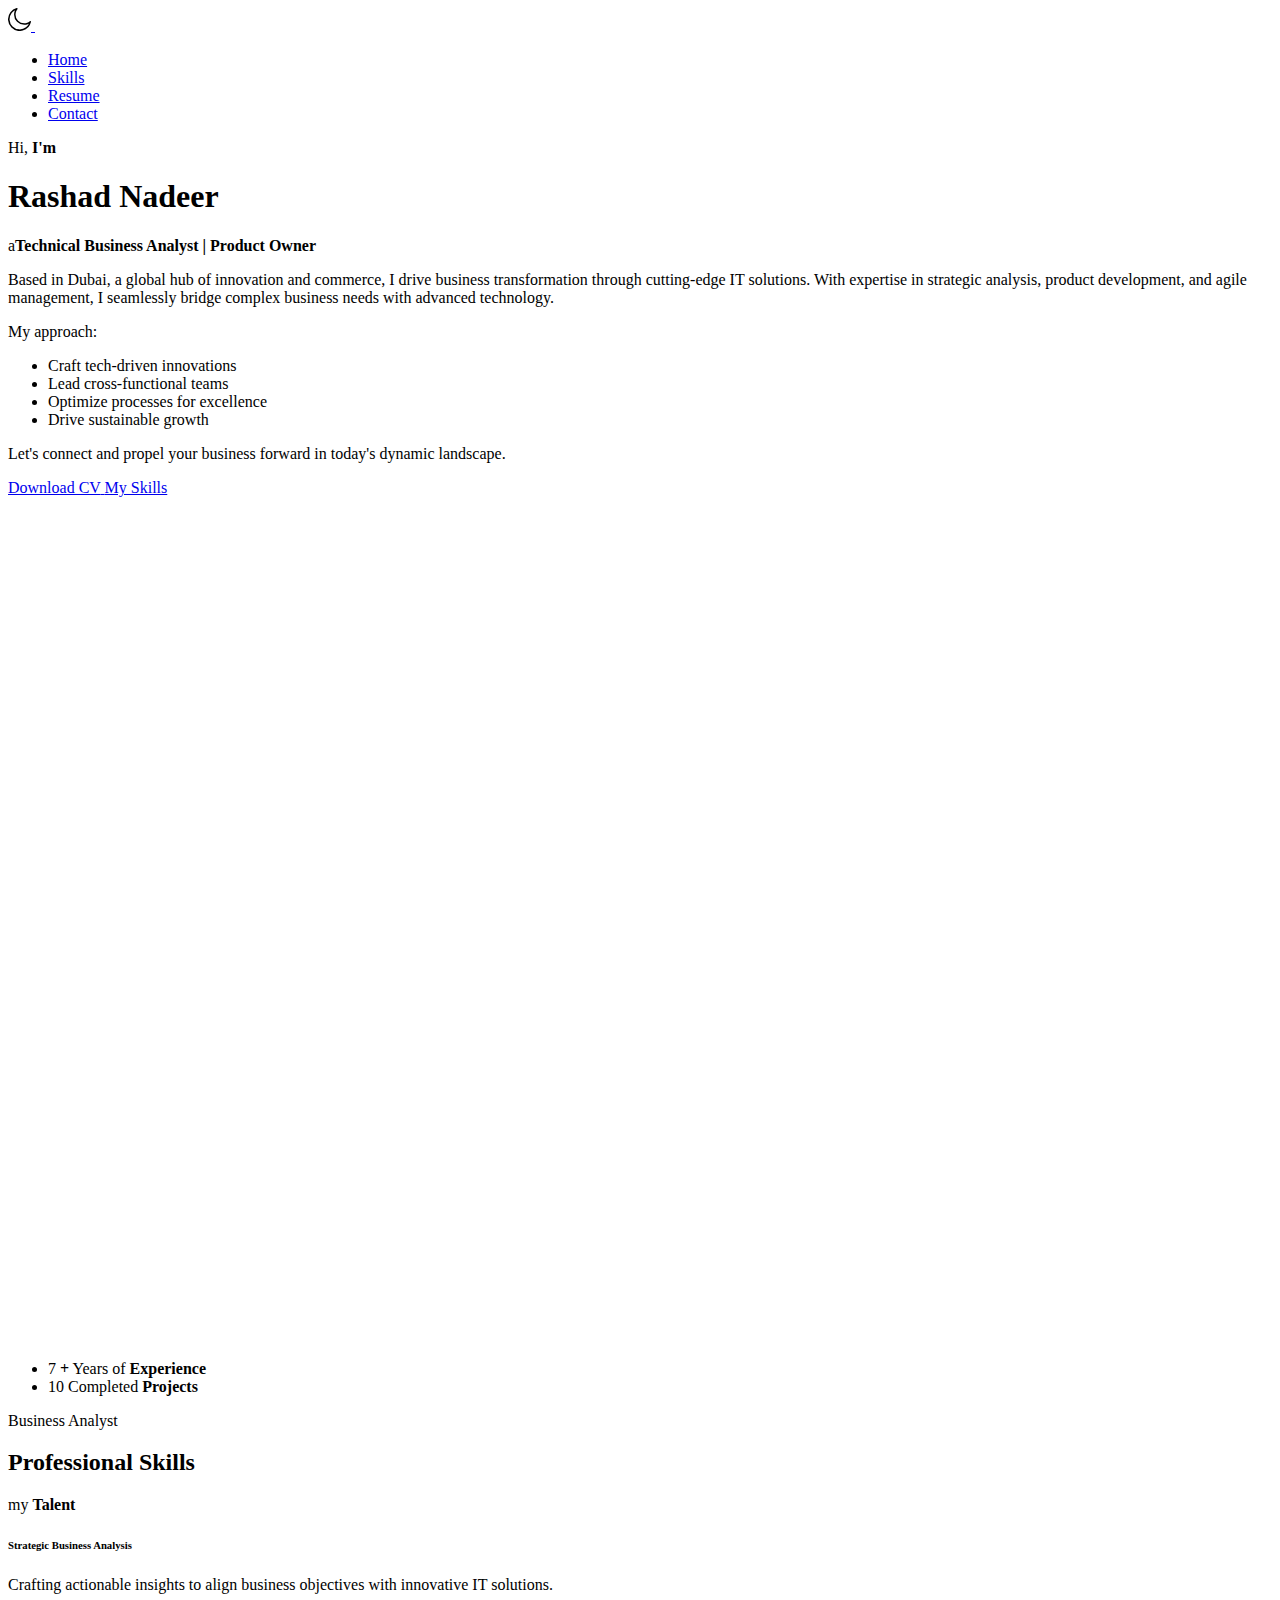
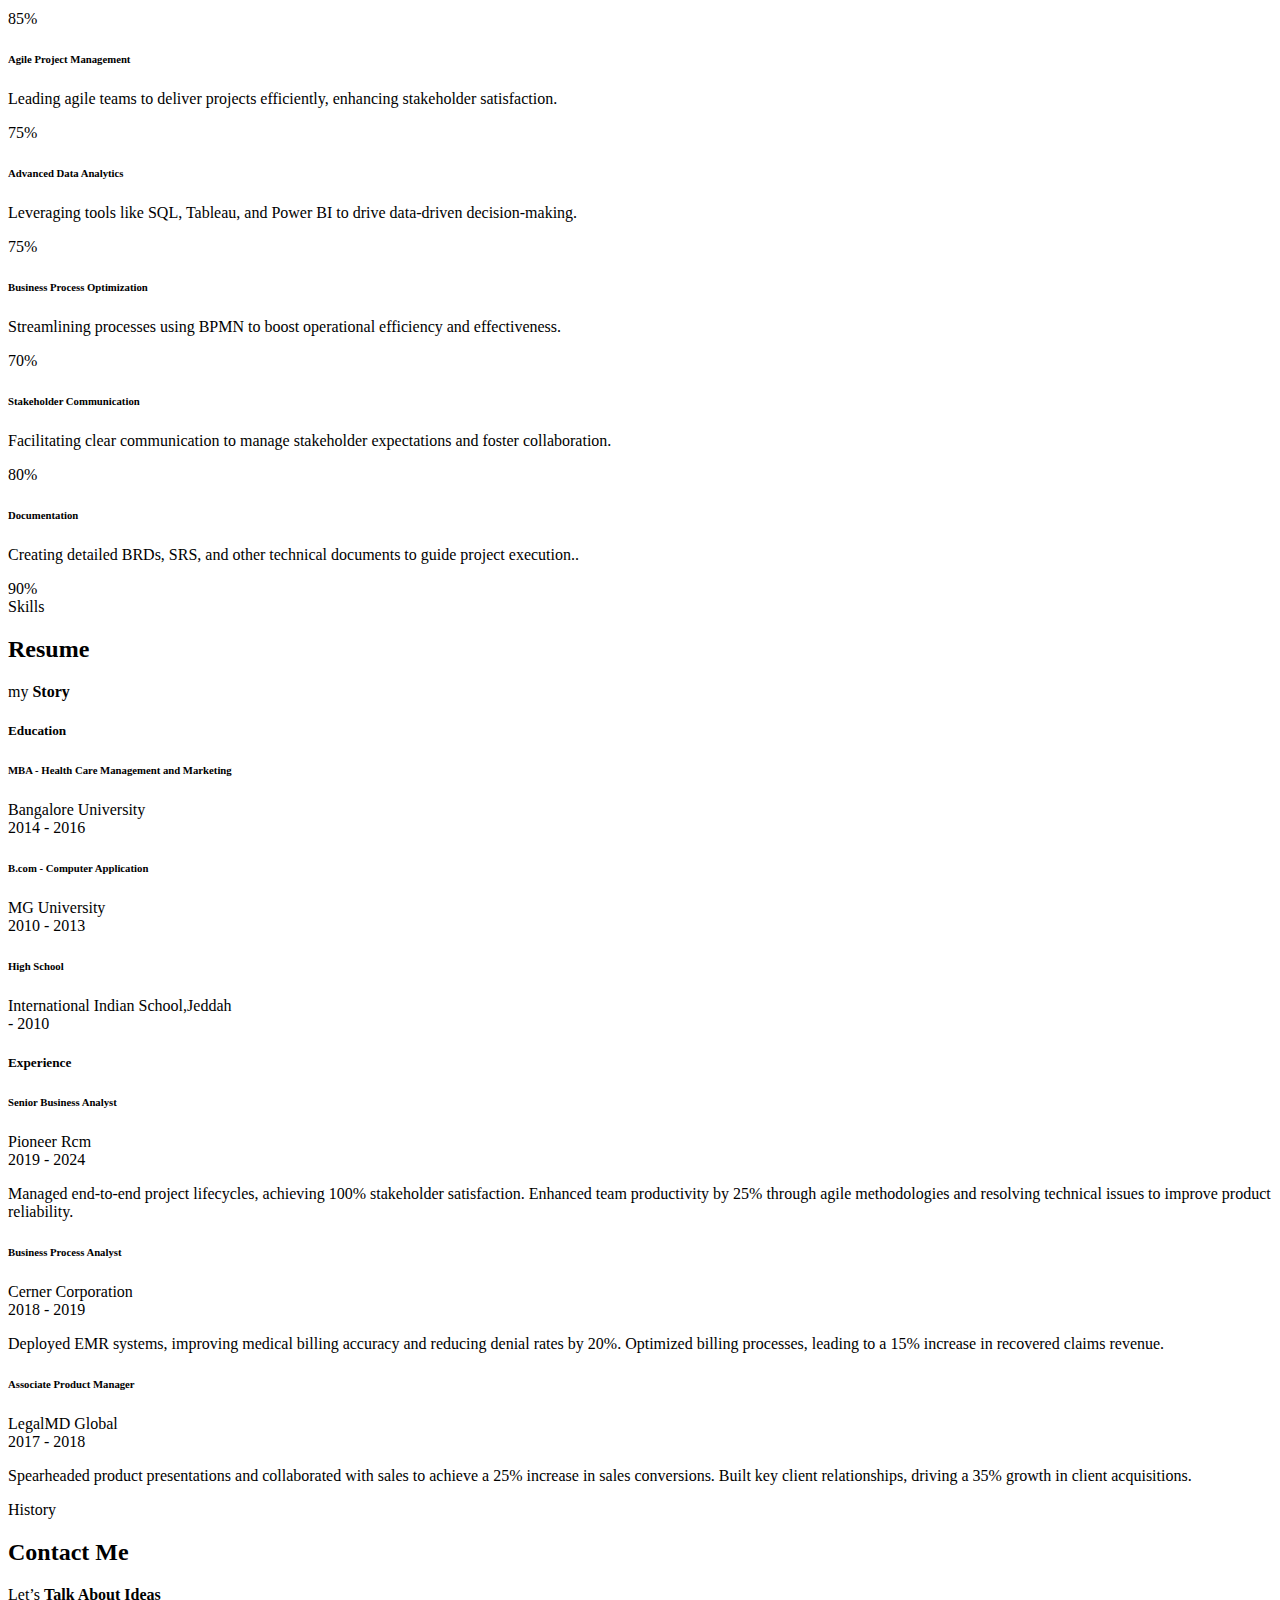
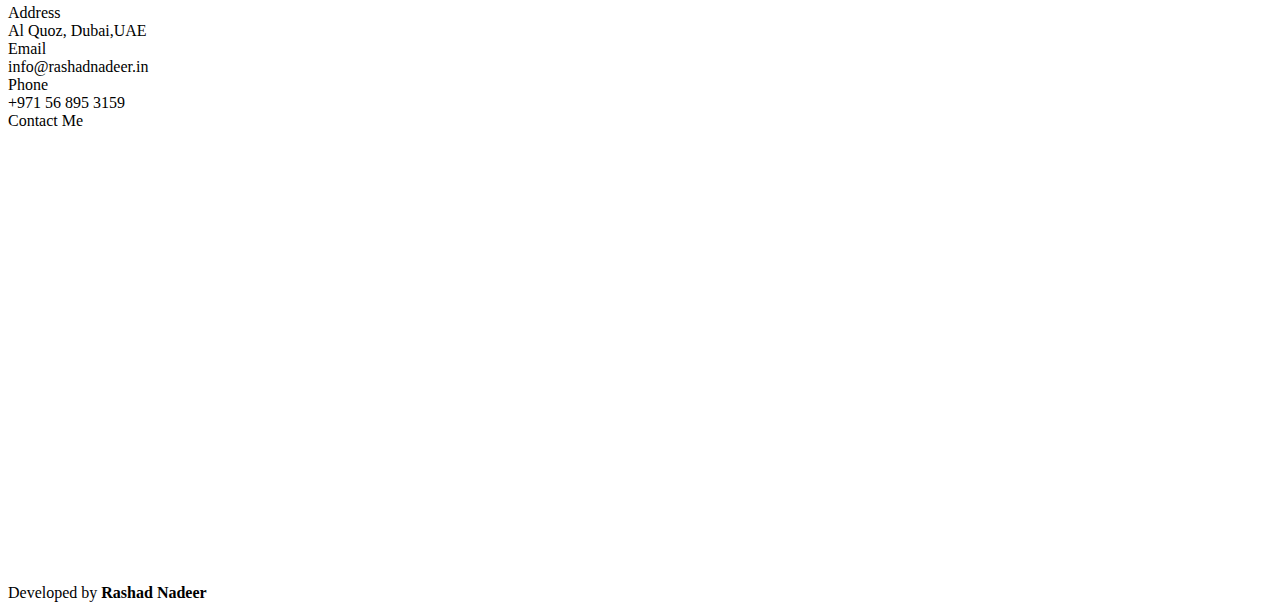
==== commit b5f8e868: "Update index.html" ====
--- a/index.html
+++ b/index.html
@@ -1,6 +1,15 @@
 <!DOCTYPE html>
 <html lang="en-US">
     <head>
+			<!-- Google tag (gtag.js) -->
+		<script async src="https://www.googletagmanager.com/gtag/js?id=G-9TV27KZBRD"></script>
+		<script>
+		  window.dataLayer = window.dataLayer || [];
+		  function gtag(){dataLayer.push(arguments);}
+		  gtag('js', new Date());
+
+		  gtag('config', 'G-9TV27KZBRD');
+		</script>
         <!-- Meta Data -->
         <meta charset="UTF-8" />
         <meta http-equiv="X-UA-Compatible" content="IE=edge" />
@@ -16,7 +25,7 @@
         <link rel="profile" href="https://gmpg.org/xfn/11" />
         <link media="all" href="wp-content/cache/autoptimize/css/autoptimize_25d482dcd102f81dd9986758b4f0d419.css" rel="stylesheet" />
         <title>Rashad Nadeer - Senior Business Analyst | Product Owner | Dubai</title>
-		<meta name="description" content="Rashad Nadeer is a leading Business Analyst in Bangalore, known for innovative solutions in data strategy and product development. Explore his journey and connect for collaboration." />
+		<meta name="description" content="Rashad Nadeer is a prominent Business Analyst based in Dubai, recognized for delivering innovative solutions in data strategy and product development. Discover his journey and connect for collaboration opportunities." />
         <meta name="robots" content="max-image-preview:large" />
         <link href="https://fonts.gstatic.com/" crossorigin="anonymous" rel="preconnect" />
         <style id="classic-theme-styles-inline-css" type="text/css">
@@ -63,6 +72,8 @@
                 <a href="https://www.facebook.com/rashad.nadeer1/" target="_blank" rel="noopener noreferrer">Connect with me on Facebook</a>
                 <a href="https://www.instagram.com/rashad.nadeer/" target="_blank" rel="noopener noreferrer">Connect with me on Instagram</a>
                 <a href="https://x.com/rashad_nadeer" target="_blank" rel="noopener noreferrer">Connect with me on X</a>
+				<a href="https://badges.iiba.org/6f69e0ae-cfc6-4f4f-9c8b-096fcb062a9e" target="_blank" rel="noopener noreferrer">View my IIBA Badge</a>
+                <a href="https://certificates.simplicdn.net/share/2641469_1624033566.pdf" target="_blank" rel="noopener noreferrer">View my Certificate</a>
             </div>
             <header class="header">
                 <div class="header__builder">
@@ -193,7 +204,7 @@
                                                         </div>
 																<div class="description">
 																<p>
-																	Based in Bangalore, India's tech hub, I transform businesses through innovative IT solutions. With expertise in strategic analysis, product development, and agile management, I bridge complex business needs with cutting-edge technology.
+																	Based in Dubai, a global hub of innovation and commerce, I drive business transformation through cutting-edge IT solutions. With expertise in strategic analysis, product development, and agile management, I seamlessly bridge complex business needs with advanced technology.
 																</p>
 																<p>
 																	My approach:
